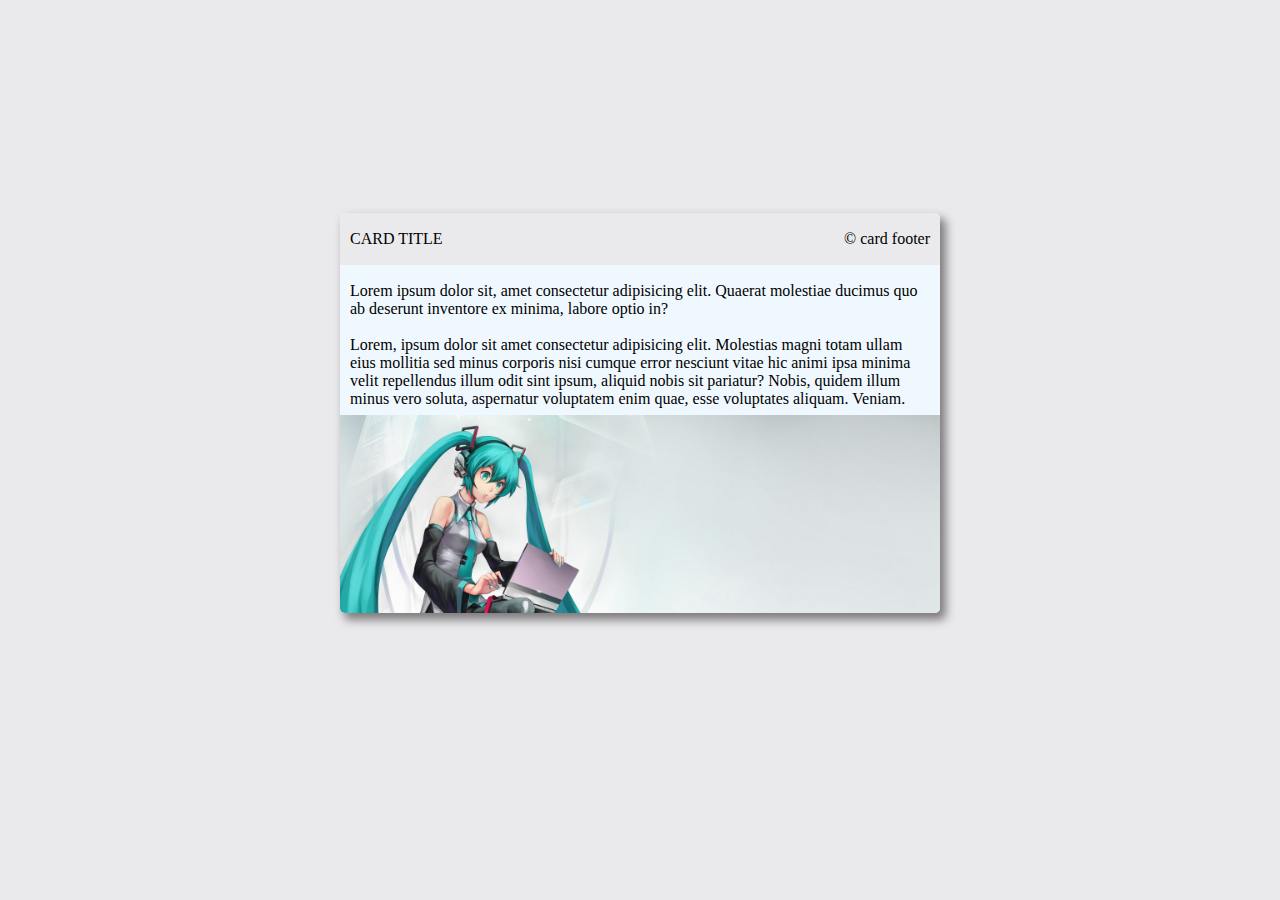
==== coba.html @ 2e298769 "20211021" ====
<!DOCTYPE html>
<html lang="en">
  <head>
    <meta charset="UTF-8" />
    <meta http-equiv="X-UA-Compatible" content="IE=edge" />
    <meta name="viewport" content="width=device-width, initial-scale=1.0" />
    <link
      rel="stylesheet"
      href="https://use.fontawesome.com/releases/v5.15.4/css/all.css"
      integrity="sha384-DyZ88mC6Up2uqS4h/KRgHuoeGwBcD4Ng9SiP4dIRy0EXTlnuz47vAwmeGwVChigm"
      crossorigin="anonymous"
    />
    <link rel="stylesheet" href="card.css" />
    <title>Card Document</title>
    <style>
      body {
        display: flex;
        justify-content: center;
        align-items: center;
        background-color: #eaeaed;

        /* width: 100vw; */
        height: 90vh;
      }
    </style>
  </head>
  <body>
    <div class="card type-7">
      <div class="card-header" title="card header">
        <p class="card-title">CARD TITLE</p>
      </div>
      <div class="card-img">
        <img src="foto.jpg" alt="" />
      </div>
      <div class="card-body" title="card body">
        <p>
          Lorem ipsum dolor sit, amet consectetur adipisicing elit. Quaerat
          molestiae ducimus quo ab deserunt inventore ex minima, labore optio
          in?
        </p>
        <p>
          Lorem, ipsum dolor sit amet consectetur adipisicing elit. Molestias
          magni totam ullam eius mollitia sed minus corporis nisi cumque error
          nesciunt vitae hic animi ipsa minima velit repellendus illum odit sint
          ipsum, aliquid nobis sit pariatur? Nobis, quidem illum minus vero
          soluta, aspernatur voluptatem enim quae, esse voluptates aliquam.
          Veniam.
        </p>
      </div>
      <div class="card-footer" title="card footer">
        <p>&copy; card footer</p>
      </div>
    </div>
  </body>
</html>
---- card.css ----
/**** Root Style ****/
:root {
  --shadow: 5px 6px 10px 1px rgba(68, 63, 63, 0.64);
  --shadow-2: 5px 6px 10px 1px rgba(64, 72, 214, 0.75);
  --white: #eaeaed;
  --black: #1d1b1b;
  --border-tipe3: 0px 200px 200px 0px;
}
/**** ./Root Style ****/

/**** default ****/
.card {
  box-sizing: border-box !important;
  max-height: 400px;
  margin: 0px;
  padding: 0px;
}
.card {
  /* width: 80%; */
  max-width: 600px;
  border-radius: 5px;
  background-color: aliceblue;
  box-shadow: var(--shadow);
  overflow: hidden;
}
.card:hover,
.card:focus {
  box-shadow: var(--shadow-2);
}
.card-header,
.card-body p,
.card-footer {
  padding: 1px 10px;
}
.card-body {
  max-height: 150px;
  overflow: hidden;
}
.card-body:hover,
.card-body:focus {
  overflow: auto;
}
.card-title {
  text-transform: capitalize;
}
.card-img {
  max-height: 150px;
  overflow: hidden;
}
.card-img img {
  max-width: 100%;
}
.card-footer {
  text-align: right;
  background-color: var(--white);
}
/**** ./default ****/

/**** type-1 ****/
.card.type-1 {
  display: grid;
  grid-template-columns: 40% 60%;
}
.type-1 .card-header {
  grid-column: 2/3;
}
.type-1 .card-footer {
  grid-column: 2/3;
}
.type-1 .card-img {
  grid-row: 1/4;
  max-height: 100%;
}
.type-1 .card-img img {
  width: 100%;
  height: 100%;
  object-fit: cover;
  object-position: left;
}
/**** ./type-1 ****/

/**** type-2 ****/
.card.type-2 {
  display: grid;
  grid-template-columns: 1ft;
}
.type-2 .card-header {
  grid-row: 2/3;
  text-align: center;
}
.type-2 .card-img {
  grid-row: 1/2;
  max-height: 200px;
}
.type-2 .card-body {
  grid-row: 3/4;
  max-height: 100px;
}
.type-2 .card-footer {
  grid-row: 4/5;
  text-align: center;
}
/**** ./type-2 ****/
/**** type-3 ****/
.card.type-3 {
  display: grid;
  grid-template-columns: 1fr 1fr;

  /* background-color: yellow; */
}
.type-3 .card-header {
  grid-column: 2/3;
}
.type-3 .card-footer {
  grid-column: 1/-1;
  grid-row: 3/4;
}
.type-3 .card-img {
  grid-row: 1/4;
  grid-column: 1/2;
  z-index: 1;
  max-height: 100%;
  border-radius: var(--border-tipe3);
  box-shadow: var(--shadow);
  overflow: hidden;

  /* background-color: yellow; */
}
.type-3 .card-img img {
  width: 100%;
  height: 100%;
  object-fit: cover;
  object-position: left;
}
/**** ./type-3 ****/
/**** type-4 ****/
.card.type-4 {
  display: grid;
  grid-template-rows: 120px 35px 50px auto 50px;
  background-color: yellow;
  text-align: center;
}
.type-4 .card-img {
  margin: auto;
  margin-top: 30px;
  grid-column: 1/2;
  grid-row: 1/3;
  z-index: 2px;
  width: 100px;
  height: 100px;
  border-radius: 50%;
  background-color: yellow;
  box-shadow: var(--shadow);
}
.type-4 .card-header {
  grid-column: 1/2;
  grid-row: 2/4;
  padding: 10px;
  background-color: white;
}
.type-4 .card-title {
  /* padding: 30px; */
}
.type-4 .card-body {
  grid-row: 4/5;
  background-color: white;
}
.type-4 .card-footer {
  grid-row: 5/6;
}
.type-4 .card-img img {
  width: 100%;
  height: 100%;
  object-fit: cover;
  object-position: left;
}
/**** ./type-4 ****/
/**** type-5 ****/
.card.type-5 {
  display: grid;
  grid-template-columns: 1fr;
  max-height: unset;
}
.type-5 .card-img {
  grid-row: 1/2;
  padding: 10px;
  max-height: 100%;
}
.type-5 .card-img img {
  border-radius: 5px;
}

/**** ./type-5 ****/
/**** type-6 ****/
.card.type-6 {
  display: grid;
  grid-template-columns: 1fr;
  max-height: unset;
  text-align: center;
}
.type-6 .card-img {
  grid-row: 1/2;
  border-radius: 50%;
  width: 150px;
  height: 150px;
  max-height: 100%;
  margin: auto;
  margin-top: 10px;
}
.type-6 .card-img img {
  width: 100%;
  height: 100%;
  object-fit: cover;
  max-height: unset;
  object-position: left;
}
.type-6 .card-header {
  grid-row: 2/3;
}
/**** ./type-6 ****/
/**** type-7 ****/
.card.type-7 {
  display: grid;
}
.type-7 .card-header {
  grid-row: 1/2;
  grid-column: 1/2;
  z-index: 1;
}
.type-7 .card-img {
  grid-row: 4/5;
  max-height: 300px;
}
.type-7 .card-footer {
  grid-row: 1/2;
  grid-column: 1/2;
}
/**** ./type-7 ****/
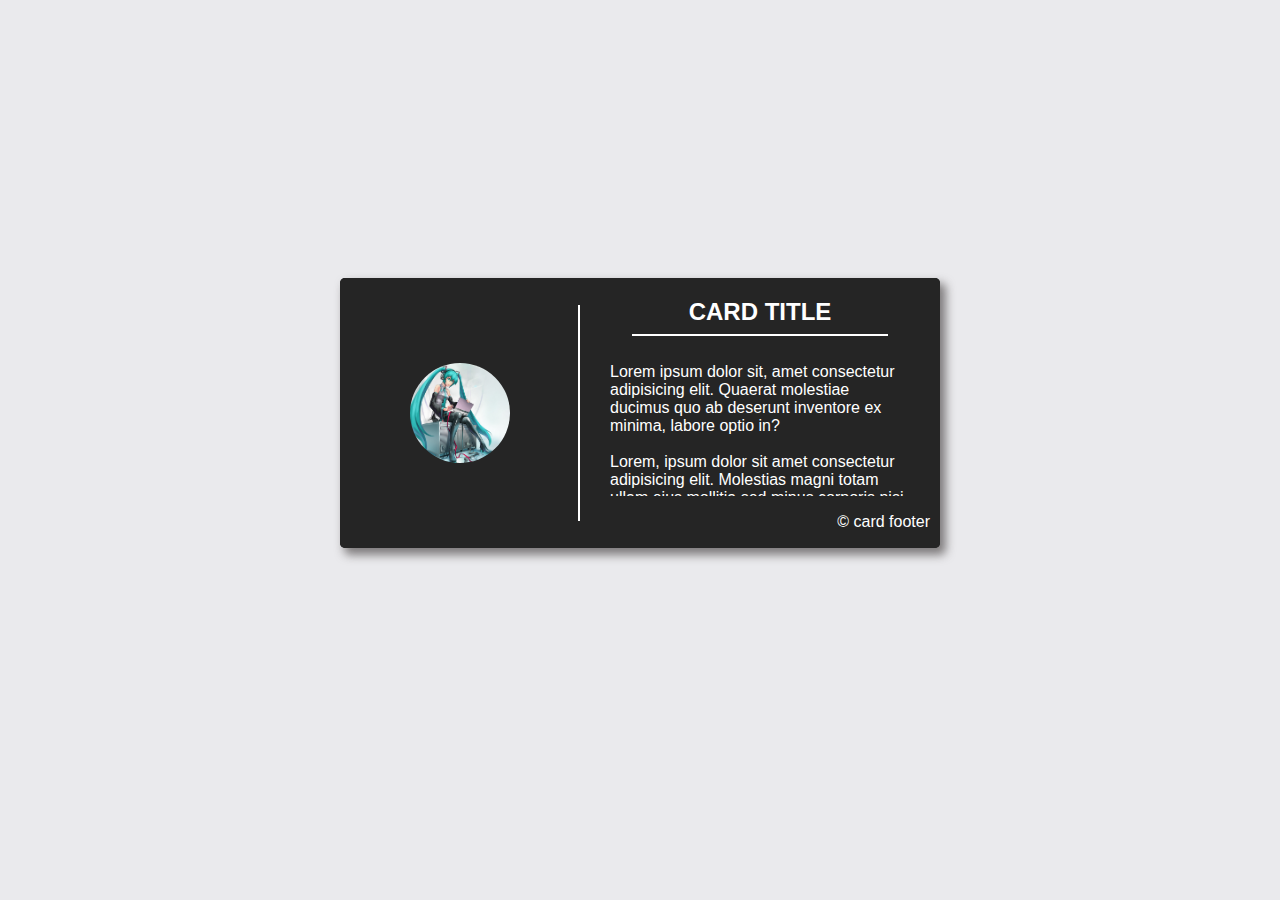
==== commit 4b06a803: "20211031" ====
--- a/coba.html
+++ b/coba.html
@@ -1,3 +1,4 @@
+<!-- halaman untuk mencoba style card  -->
 <!DOCTYPE html>
 <html lang="en">
   <head>
@@ -25,7 +26,7 @@
     </style>
   </head>
   <body>
-    <div class="card type-7">
+    <div class="card type-11">
       <div class="card-header" title="card header">
         <p class="card-title">CARD TITLE</p>
       </div>
--- a/card.css
+++ b/card.css
@@ -2,9 +2,11 @@
 :root {
   --shadow: 5px 6px 10px 1px rgba(68, 63, 63, 0.64);
   --shadow-2: 5px 6px 10px 1px rgba(64, 72, 214, 0.75);
+  --shadow-3: 10px 10px 5px 0px rgba(0, 0, 0, 0.75);
   --white: #eaeaed;
   --black: #1d1b1b;
   --border-tipe3: 0px 200px 200px 0px;
+  --border-tipe8: 5px solid rgba(77, 45, 41, 0.226);
 }
 /**** ./Root Style ****/
 
@@ -236,3 +238,231 @@
   grid-column: 1/2;
 }
 /**** ./type-7 ****/
+/* type-8  */
+.card.type-8 {
+  display: grid;
+  grid-template-columns: 300px 30px;
+  grid-template-rows: 100px auto;
+  background-color: transparent;
+  box-shadow: unset;
+}
+.card.type-8:hover {
+  --border-tipe8: 5px solid rgba(108, 41, 233, 0.226);
+}
+.type-8 .card-img {
+  grid-column: 1/3;
+  grid-row: 1/4;
+  background-color: transparent;
+  max-height: 300px;
+  border-right: var(--border-tipe8);
+  border-bottom: var(--border-tipe8);
+  border-radius: 10px;
+}
+.type-8 .card-img img {
+  height: 300px;
+  width: 330px;
+  object-fit: cover;
+  object-position: left;
+  background-color: transparent;
+}
+.type-8 .card-header {
+  grid-row: 2/3;
+  grid-column: 1/2;
+  z-index: 1;
+  background-color: white;
+  margin: 0px;
+  border-right: var(--border-tipe8);
+  border-radius: 0px 5px 0px 0px;
+}
+.type-8 .card-body {
+  grid-column: 1/2;
+  grid-row: 3/4;
+  margin: 0px;
+  background-color: white;
+  padding: 0px 10px;
+  border-right: var(--border-tipe8);
+}
+.type-8 .card-footer {
+  grid-column: 1/2;
+  background-color: white;
+  border-right: var(--border-tipe8);
+  border-bottom: var(--border-tipe8);
+  border-radius: 0px 0px 5px 5px;
+}
+/* ./ type-8  */
+/* type-9  */
+.card.type-9 {
+  display: grid;
+  grid-template-columns: 1fr 1fr;
+  background-color: rgb(37, 37, 37);
+}
+.type-9 .card-img {
+  grid-column: 1/2;
+  display: flex;
+  justify-content: center;
+  align-items: center;
+  background-color: rgb(90, 88, 88);
+  clip-path: polygon(
+    100% 0,
+    100% 52%,
+    96% 59%,
+    100% 65%,
+    100% 100%,
+    0 100%,
+    0 0
+  );
+}
+.type-9 .card-img img {
+  width: 100px;
+  height: 100px;
+  object-fit: cover;
+  object-position: left;
+  border-radius: 50%;
+}
+.type-9 .card-header {
+  grid-column: 1/2;
+  grid-row: 2/3;
+  text-align: center;
+  background-color: rgb(90, 88, 88);
+  color: white;
+  /* padding-bottom: 30px; */
+}
+.type-9 .card-title {
+  margin-top: 0px;
+  margin-bottom: 30px;
+}
+.type-9 .card-body {
+  grid-column: 2/3;
+  background-color: rgb(37, 37, 37);
+  color: white;
+}
+.type-9 .card-footer {
+  grid-column: 2/3;
+  background-color: rgb(37, 37, 37);
+  color: white;
+  text-align: left;
+}
+/* ./ type-9  */
+/* type-10 */
+.card.type-10 {
+  display: grid;
+  grid-template-columns: 70% 30%;
+  font-family: Arial, Helvetica, sans-serif;
+  background-color: var(--black);
+}
+.type-10 .card-header {
+  background-color: var(--black);
+  color: white;
+  grid-row: 1/2;
+  grid-column: 1/2;
+}
+.type-10 .card-title {
+  font-size: 40px;
+  margin: 0px;
+  font-weight: 900;
+  position: relative;
+}
+.type-10 .card-title::after {
+  content: "";
+  background-color: white;
+  width: 100%;
+  height: 5px;
+  position: absolute;
+  left: 0px;
+  bottom: -10px;
+}
+.type-10 .card-body {
+  grid-column: 1/2;
+  grid-row: 2/5;
+  background-color: var(--black);
+  color: white;
+}
+.type-10 .card-img {
+  grid-row: 1/5;
+  grid-column: 2/3;
+  background-color: var(--black);
+  display: flex;
+  justify-content: center;
+  align-items: center;
+}
+.type-10 .card-img img {
+  width: 80%;
+  border-radius: 10px;
+}
+.type-10 .card-footer {
+  grid-row: 4/5;
+  grid-column: 2/3;
+  background-color: var(--black);
+  color: white;
+}
+/* ./ type-10 */
+/* type-11 */
+.card.type-11 {
+  display: grid;
+  grid-template-columns: 40% 60%;
+  background-color: rgb(37, 37, 37);
+  font-family: Arial, Helvetica, sans-serif;
+}
+.type-11 .card-img {
+  grid-column: 1/2;
+  grid-row: 1/4;
+  display: flex;
+  justify-content: center;
+  align-items: center;
+  background-color: rgb(37, 37, 37);
+  position: relative;
+  max-height: unset;
+}
+.type-11 .card-img::after {
+  content: "";
+  background-color: white;
+  width: 2px;
+  height: 80%;
+  position: absolute;
+  right: 0px;
+}
+.type-11 .card-img img {
+  width: 100px;
+  height: 100px;
+  object-fit: cover;
+  object-position: left;
+  border-radius: 50%;
+}
+.type-11 .card-header {
+  grid-column: 2/3;
+  grid-row: 1/2;
+  text-align: center;
+  background-color: rgb(37, 37, 37);
+  color: white;
+  padding: 20px;
+}
+.type-11 .card-title {
+  font-weight: 800;
+  font-size: 18pt;
+  margin: 0px;
+  position: relative;
+}
+.type-11 .card-title::after {
+  content: "";
+  background-color: white;
+  width: 80%;
+  height: 2px;
+  position: absolute;
+  left: 10%;
+  bottom: -10px;
+}
+.type-11 .card-body {
+  grid-column: 2/3;
+  grid-row: 2/3;
+  background-color: rgb(37, 37, 37);
+  color: white;
+  padding: 0px 20px;
+}
+.type-11 .card-footer {
+  grid-column: 2/3;
+  grid-row: 3/4;
+  background-color: rgb(37, 37, 37);
+  color: white;
+  text-align: right;
+}
+/* ./ type-11 */
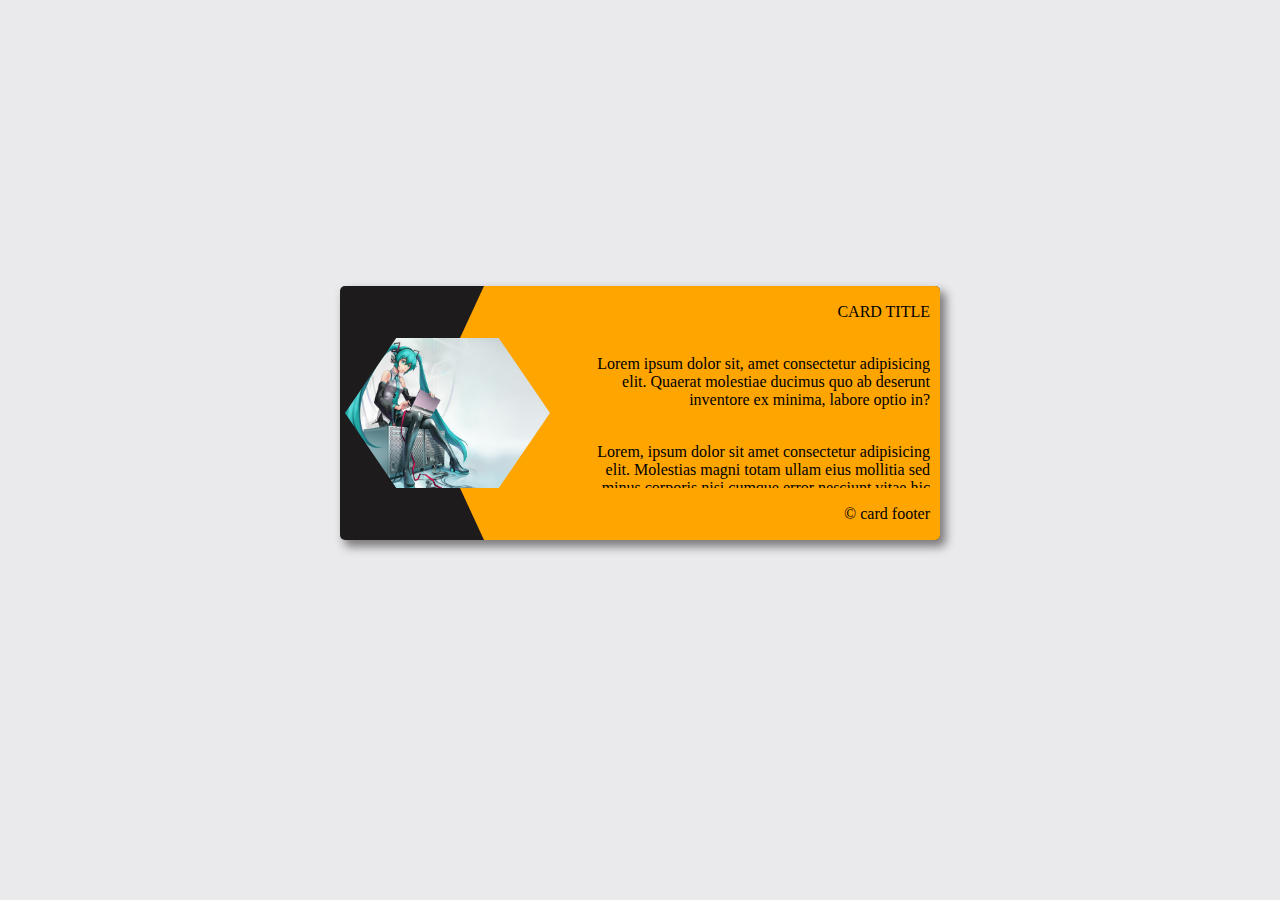
==== commit 0f879e91: "20211105" ====
--- a/coba.html
+++ b/coba.html
@@ -26,7 +26,7 @@
     </style>
   </head>
   <body>
-    <div class="card type-11">
+    <div class="card type-14">
       <div class="card-header" title="card header">
         <p class="card-title">CARD TITLE</p>
       </div>
--- a/card.css
+++ b/card.css
@@ -5,6 +5,7 @@
   --shadow-3: 10px 10px 5px 0px rgba(0, 0, 0, 0.75);
   --white: #eaeaed;
   --black: #1d1b1b;
+  --orange: #ffa600;
   --border-tipe3: 0px 200px 200px 0px;
   --border-tipe8: 5px solid rgba(77, 45, 41, 0.226);
 }
@@ -14,6 +15,7 @@
 .card {
   box-sizing: border-box !important;
   max-height: 400px;
+  max-width: 400px;
   margin: 0px;
   padding: 0px;
 }
@@ -466,3 +468,124 @@
   text-align: right;
 }
 /* ./ type-11 */
+/* type-12  */
+.card.type-12 {
+  display: grid;
+  grid-column: 1fr 1fr;
+  background-color: #ffa600;
+}
+.type-12 .card-img {
+  grid-row: 1/2;
+  grid-column: 1/3;
+}
+.type-12 .card-header {
+  grid-row: 2/3;
+  grid-column: 1/2;
+  min-height: 100px;
+  background-color: #ffa600;
+}
+.type-12 .card-body {
+  grid-row: 2/4;
+  grid-column: 2/3;
+  background-color: #1d1b1b;
+  color: #fff;
+  padding: 15px;
+  clip-path: polygon(0 0, 100% 0, 100% 100%, 0 100%, 0 60%, 6% 53%, 0 46%);
+}
+.type-12 .card-footer {
+  grid-column: 1/2;
+  grid-row: 3/4;
+  background-color: #ffa600;
+}
+
+/* ./ type-12  */
+/* type-13  */
+.card.type-13 {
+  display: grid;
+  grid-template-columns: 1fr 1fr;
+  border-radius: 0px 80px 0px 80px;
+  background-color: var(--orange);
+}
+.type-13 .card-img {
+  grid-column: 1/3;
+  grid-row: 1/3;
+  clip-path: polygon(
+    0 0,
+    100% 0,
+    100% 100%,
+    83% 100%,
+    76% 90%,
+    69% 100%,
+    0 100%
+  );
+}
+.type-13 .card-header {
+  grid-column: 2/3;
+  grid-row: 1/2;
+  z-index: 1;
+  text-align: right;
+  font-family: Arial, Helvetica, sans-serif;
+  font-weight: 800;
+  padding-right: 30px;
+}
+.type-13 .card-body {
+  grid-column: 1/3;
+  grid-row: 3/4;
+  background-color: var(--orange);
+}
+.type-13 .card-footer {
+  grid-column: 1/3;
+  grid-row: 4/5;
+  background-color: var(--black);
+  color: white;
+}
+/* ./ type-13  */
+/* type-14  */
+.card.type-14 {
+  display: grid;
+  grid-template-columns: 5% 15% 15% auto;
+  background-color: var(--black);
+  /* grid-template-rows: 10% 80% 10%; */
+}
+.type-14 .card-img {
+  grid-column: 1/4;
+  grid-row: 2/3;
+  clip-path: polygon(25% 0%, 75% 0%, 100% 50%, 75% 100%, 25% 100%, 0% 50%);
+  box-shadow: var(--shadow-3);
+  margin-left: 5px;
+  justify-content: center;
+  align-items: center;
+  position: relative;
+  z-index: 1;
+}
+
+.type-14 .card-img img {
+  height: 100%;
+  object-fit: cover;
+  object-position: left;
+  position: absolute;
+}
+.type-14 .card-header {
+  grid-column: 3/5;
+  grid-row: 1/2;
+  background-color: orange;
+  clip-path: polygon(5% 0%, 100% 0, 100% 100%, 0% 100%);
+  text-align: right;
+}
+.type-14 .card-body {
+  grid-column: 3/5;
+  grid-row: 2/3;
+  background-color: orange;
+  text-align: right;
+}
+.type-14 .card-body p {
+  max-width: 70%;
+  float: right;
+}
+.type-14 .card-footer {
+  grid-column: 3/5;
+  grid-row: 3/4;
+  background-color: orange;
+  clip-path: polygon(0 0, 100% 0, 100% 100%, 5% 100%);
+}
+/* ./ .type-14  */
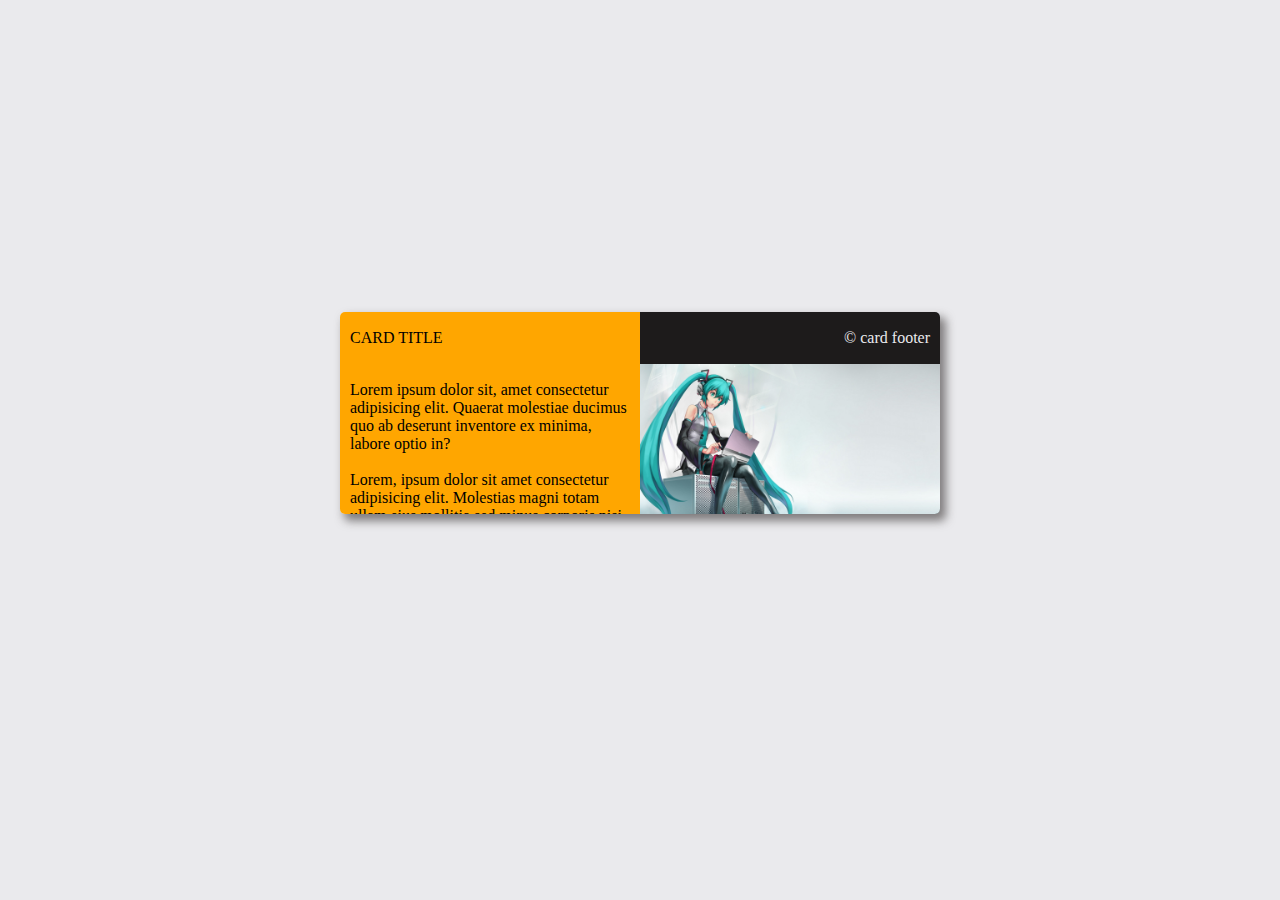
==== commit f08611e0: "20211218" ====
--- a/coba.html
+++ b/coba.html
@@ -26,7 +26,7 @@
     </style>
   </head>
   <body>
-    <div class="card type-14">
+    <div class="card type-15">
       <div class="card-header" title="card header">
         <p class="card-title">CARD TITLE</p>
       </div>
--- a/card.css
+++ b/card.css
@@ -589,3 +589,33 @@
   clip-path: polygon(0 0, 100% 0, 100% 100%, 5% 100%);
 }
 /* ./ .type-14  */
+/* type-15  */
+.card.type-15 {
+  display: grid;
+  grid-template-columns: 1fr 1fr;
+}
+.type-15 .card-img {
+  grid-column: 2/3;
+  grid-row: 2/3;
+  background-color: var(--black);
+}
+.type-15 .card-img img {
+  /* width: 180px; */
+}
+.type-15 .card-footer {
+  grid-column: 2/3;
+  grid-row: 1/2;
+  background-color: var(--black);
+  color: var(--white);
+}
+.type-15 .card-header {
+  grid-column: 1/2;
+  grid-row: 1/2;
+  background-color: var(--orange);
+}
+.type-15 .card-body {
+  grid-column: 1/2;
+  grid-row: 2/3;
+  background-color: var(--orange);
+}
+/* ./type-15  */
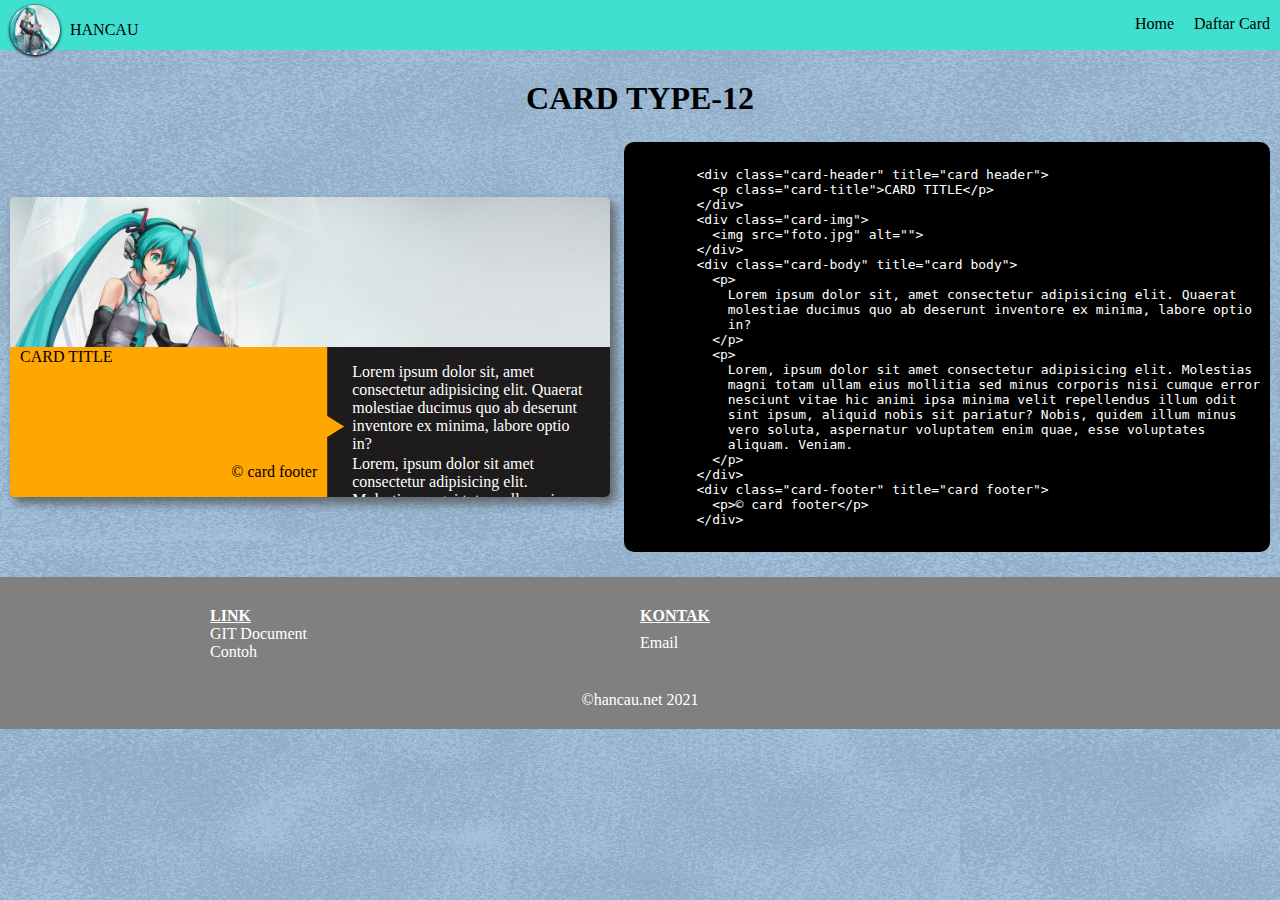
==== commit e5a54ec5: "20211221" ====
--- a/coba.html
+++ b/coba.html
@@ -11,46 +11,122 @@
       integrity="sha384-DyZ88mC6Up2uqS4h/KRgHuoeGwBcD4Ng9SiP4dIRy0EXTlnuz47vAwmeGwVChigm"
       crossorigin="anonymous"
     />
+    <link rel="stylesheet" href="home.css" />
     <link rel="stylesheet" href="card.css" />
     <title>Card Document</title>
     <style>
-      body {
-        display: flex;
+      main {
+        display: grid;
+        grid-template-columns: 1fr 1fr;
+        gap: 10px;
         justify-content: center;
         align-items: center;
-        background-color: #eaeaed;
-
-        /* width: 100vw; */
-        height: 90vh;
+        padding: 10px;
+      }
+      #code {
+        background-color: black;
+        color: white;
+        padding: 10px;
+        border-radius: 10px;
+        max-height: 500px;
+        overflow: auto;
+      }
+      @media screen and (max-width: 600px) {
+        main {
+          grid-template-columns: 1fr;
+        }
       }
     </style>
   </head>
   <body>
-    <div class="card type-15">
-      <div class="card-header" title="card header">
-        <p class="card-title">CARD TITLE</p>
+    <nav class="nav">
+      <div class="menu-ctr">
+        <div class="icon">
+          <img src="./foto.jpg" alt="" />
+          <span class="title">hancau</span>
+        </div>
+
+        <button class="btn-menu"><i class="btn-icon"></i></button>
       </div>
-      <div class="card-img">
-        <img src="foto.jpg" alt="" />
+      <div class="menu">
+        <a href="index.html" class="nav-link">Home</a>
+        <a href="list.html" class="nav-link">Daftar Card</a>
       </div>
-      <div class="card-body" title="card body">
-        <p>
-          Lorem ipsum dolor sit, amet consectetur adipisicing elit. Quaerat
-          molestiae ducimus quo ab deserunt inventore ex minima, labore optio
-          in?
-        </p>
-        <p>
-          Lorem, ipsum dolor sit amet consectetur adipisicing elit. Molestias
-          magni totam ullam eius mollitia sed minus corporis nisi cumque error
-          nesciunt vitae hic animi ipsa minima velit repellendus illum odit sint
-          ipsum, aliquid nobis sit pariatur? Nobis, quidem illum minus vero
-          soluta, aspernatur voluptatem enim quae, esse voluptates aliquam.
-          Veniam.
-        </p>
+    </nav>
+    <header>
+      <h1 id="card-type" class="title"></h1>
+    </header>
+    <main id="main">
+      <div class="card type-12">
+        <div class="card-header" title="card header">
+          <p class="card-title">CARD TITLE</p>
+        </div>
+        <div class="card-img">
+          <img src="foto.jpg" alt="" />
+        </div>
+        <div class="card-body" title="card body">
+          <p>
+            Lorem ipsum dolor sit, amet consectetur adipisicing elit. Quaerat
+            molestiae ducimus quo ab deserunt inventore ex minima, labore optio
+            in?
+          </p>
+          <p>
+            Lorem, ipsum dolor sit amet consectetur adipisicing elit. Molestias
+            magni totam ullam eius mollitia sed minus corporis nisi cumque error
+            nesciunt vitae hic animi ipsa minima velit repellendus illum odit
+            sint ipsum, aliquid nobis sit pariatur? Nobis, quidem illum minus
+            vero soluta, aspernatur voluptatem enim quae, esse voluptates
+            aliquam. Veniam.
+          </p>
+        </div>
+        <div class="card-footer" title="card footer">
+          <p>&copy; card footer</p>
+        </div>
       </div>
-      <div class="card-footer" title="card footer">
-        <p>&copy; card footer</p>
-      </div>
-    </div>
+<pre>
+      <section id="code"></section>
+</pre>
+    </main>
+    <footer class="footer">
+      <section id="more-info">
+        <div class="link">
+          <h4 class="title">link</h4>
+          <a href="#">GIT Document</a>
+          <a href="#">Contoh</a>
+        </div>
+        <div class="kontak">
+          <h4 class="title">kontak</h4>
+          <a href="#">Email</a>
+        </div>
+      </section>
+      <p class="footer">&copy;hancau.net 2021</p>
+    </footer>
+
+    <script>
+      let cardCode = document.querySelector(".card");
+      console.log(cardCode);
+      showCode(cardCode);
+      showTitle(cardCode);
+
+      function showCode(code) {
+        let box = document.querySelector("#code");
+        let a = document.createElement("code");
+        a.innerText = code.innerHTML;
+        box.append(a);
+      }
+      function showTitle(code) {
+        let j = document.querySelector("#card-type");
+        j.innerText = code.attributes[0].nodeValue;
+      }
+    </script>
+    <script>
+      // variabel
+      let btnmenu = document.querySelector(".btn-menu");
+      let menu = document.querySelector(".menu");
+
+      btnmenu.addEventListener("click", () => {
+        menu.classList.toggle("show-grid");
+      });
+    </script>
   </body>
 </html>
--- a/home.css
+++ b/home.css
@@ -0,0 +1,224 @@
+* {
+  box-sizing: border-box;
+  margin: 0;
+  padding: 0;
+  text-decoration: none;
+}
+img {
+  max-width: 100%;
+}
+body,
+header,
+main {
+  display: grid;
+  max-width: 100vw;
+  overflow-x: hidden;
+}
+body {
+  /* background-color: #eaeaed; */
+  background-image: url("./bg.jpg");
+}
+nav {
+  margin-bottom: 30px;
+}
+section {
+  max-width: 900px;
+  padding: 20px 20px;
+  margin: auto;
+}
+.full {
+  width: 100vw;
+}
+.bg-blue {
+  background-color: rgb(79, 79, 241);
+  color: white;
+}
+.menu-ctr {
+  display: grid;
+  grid-template-columns: 1fr 1fr;
+  justify-content: center;
+  align-items: center;
+  min-height: 50px;
+}
+.btn-menu {
+  margin-right: 10px;
+  height: 30px;
+  width: 30px;
+  justify-self: end;
+  background-color: transparent;
+  border: none;
+}
+.menu-ctr .icon {
+  display: flex;
+  align-items: center;
+}
+.menu-ctr .icon span {
+  padding-left: 10px;
+}
+.icon {
+  padding-left: 10px;
+  padding-top: 10px;
+  height: 50px;
+}
+
+.icon img {
+  border-radius: 50%;
+  width: 50px;
+  height: 50px;
+  object-fit: cover;
+  object-position: left;
+  box-shadow: 0px 1px 3px 0.5px black;
+}
+.header-img img {
+  border-radius: 50%;
+  width: 100px;
+  height: 100px;
+  object-fit: cover;
+  object-position: left;
+}
+.menu {
+  /* grid-column: 1/3; */
+  padding-top: 20px;
+  padding-bottom: 5px;
+  flex-basis: 100%;
+  flex-grow: 1;
+  display: none;
+  opacity: 0;
+  background-color: turquoise;
+  transition: 200s ease;
+}
+.show-grid {
+  display: grid !important;
+  opacity: 1;
+}
+@keyframes heigthchange {
+  0% {
+    height: 0px;
+  }
+  100% {
+    height: 100%;
+  }
+}
+.nav {
+  /* padding: 10px; */
+  background-color: turquoise;
+}
+.nav a {
+  cursor: pointer;
+  background-color: turquoise;
+  padding: 10px;
+  color: #000;
+}
+.nav a:hover,
+.nav a:focus {
+  background-color: white;
+  color: turquoise;
+  transition: 0.3s ease-in-out;
+}
+header {
+  display: grid;
+  text-align: center;
+  justify-content: center;
+  align-items: center;
+}
+header .header-img {
+  grid-row: 1/2;
+}
+header .header-text {
+  grid-row: 2/3;
+  max-width: 900px;
+  padding: 10px;
+}
+.title {
+  text-transform: uppercase;
+}
+.header-img img {
+  max-width: 100%;
+}
+main {
+  grid-row: 3/4;
+  display: grid;
+  justify-content: center;
+}
+.main {
+  /* padding: 10px; */
+  text-align: justify;
+}
+footer {
+  grid-row: 4/5;
+}
+
+.footer {
+  text-align: center;
+  background-color: grey;
+  color: white;
+  padding: 10px;
+  /* max-height: 50px; */
+}
+.footer .title {
+  text-decoration: underline;
+}
+footer #more-info {
+  display: grid;
+  grid-template-columns: 1fr 1fr;
+  color: white;
+}
+#more-info a {
+  color: white;
+}
+.footer div {
+  display: grid;
+  text-align: left;
+}
+/* button */
+.btn {
+  border-radius: 10px;
+  cursor: pointer;
+  padding: 5px 10px;
+  border: none;
+}
+.btn-start {
+  background-color: turquoise;
+  color: white;
+}
+.btn-icon {
+  display: block;
+  width: 25px;
+  height: 3px;
+  background-color: blue;
+  position: relative;
+}
+.btn-icon::after,
+.btn-icon::before {
+  content: "";
+  width: 25px;
+  height: 3px;
+  background-color: blue;
+  position: absolute;
+}
+.btn-icon::before {
+  bottom: -8px;
+  left: 0px;
+}
+.btn-icon::after {
+  top: -9px;
+  left: 0px;
+}
+
+/* ukuran layar */
+@media screen and (min-width: 600px) {
+  .nav {
+    display: grid;
+    grid-template-columns: 1fr 1fr;
+  }
+  .btn-menu {
+    display: none;
+  }
+  .menu {
+    display: flex;
+    justify-content: flex-end;
+    opacity: 1;
+    transition: unset;
+    padding-top: 5px;
+  }
+}
--- a/card.css
+++ b/card.css
@@ -161,9 +161,6 @@
   grid-row: 2/4;
   padding: 10px;
   background-color: white;
-}
-.type-4 .card-title {
-  /* padding: 30px; */
 }
 .type-4 .card-body {
   grid-row: 4/5;
@@ -599,9 +596,6 @@
   grid-row: 2/3;
   background-color: var(--black);
 }
-.type-15 .card-img img {
-  /* width: 180px; */
-}
 .type-15 .card-footer {
   grid-column: 2/3;
   grid-row: 1/2;
